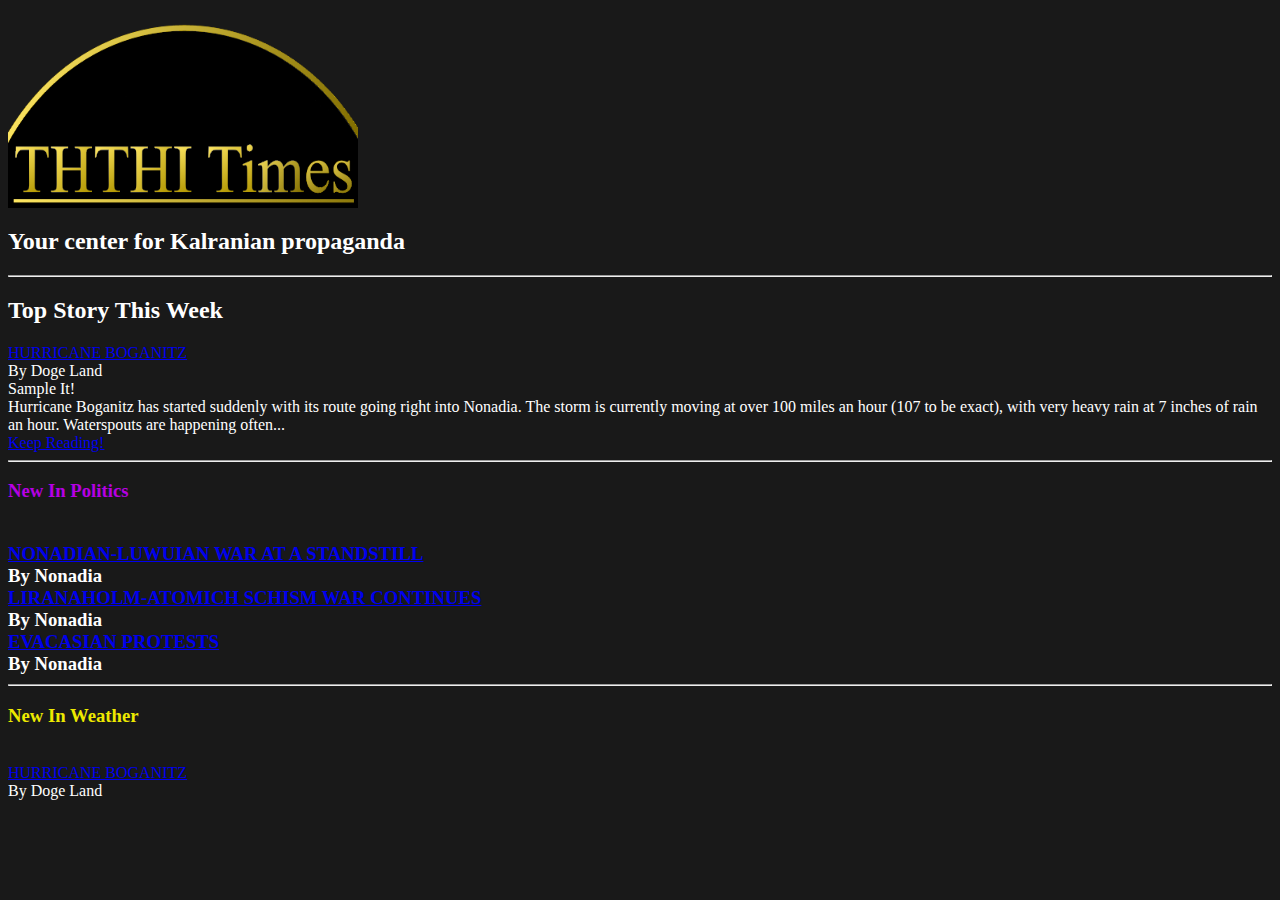
==== index.html @ 0c369ab1 "Update index.html" ====
<html>
<head>
	<title>ththi times - home</title>
</head>
<body>
	
	<nav>
		<a href="https://awaffle1.github.io/ththi-times/index.html"><img src="THTHI_Times.png" height="200" width="350"></a>
		<link rel="stylesheet" href="styling/base.css">
		<link href="https://fonts.googleapis.com/css2?family=Roboto:wght@300&display=swap" rel="stylesheet">
		<h2 group="subtitle">Your center for Kalranian propaganda</h2>
		<hr>
	</nav>
	<h2>Top Story This Week</h2>
	
	<a href="articles/weather/091020W">HURRICANE BOGANITZ</a>
	<br>By Doge Land
	<br>
	Sample It!
	<br>
	Hurricane Boganitz has started suddenly with its route going right into Nonadia. The storm is currently moving at over 100 miles an hour (107 to be exact), with very heavy rain at 7 inches of rain an hour. Waterspouts are happening often...
	<br>
	<a href="articles/weather/091020W">Keep Reading!</a>
	
	<hr>
	<h3 class=politics>New In Politics<h3>
	<br>
	<a href="articles/politics/091020P">NONADIAN-LUWUIAN WAR AT A STANDSTILL</a>
	<br>By Nonadia
	<br>
	<a href="articles/politics/091020P-2">LIRANAHOLM-ATOMICH SCHISM WAR CONTINUES</a>
	<br>By Nonadia
	<br>
	<a href="articles/politics/091020P-3">EVACASIAN PROTESTS</a>
	<br>By Nonadia
	
	<hr>
	<h3 class=weather>New In Weather</h3>
	<br>	
	<a href="articles/weather/091020W">HURRICANE BOGANITZ</a>
	<br>By Doge Land
</body>
</html>
---- styling/base.css ----
body {
	background: #191919;
	color: #ffffff;
}

.politics {
	color: #b600e3;
}

.weather {
	color: #ede900;
}
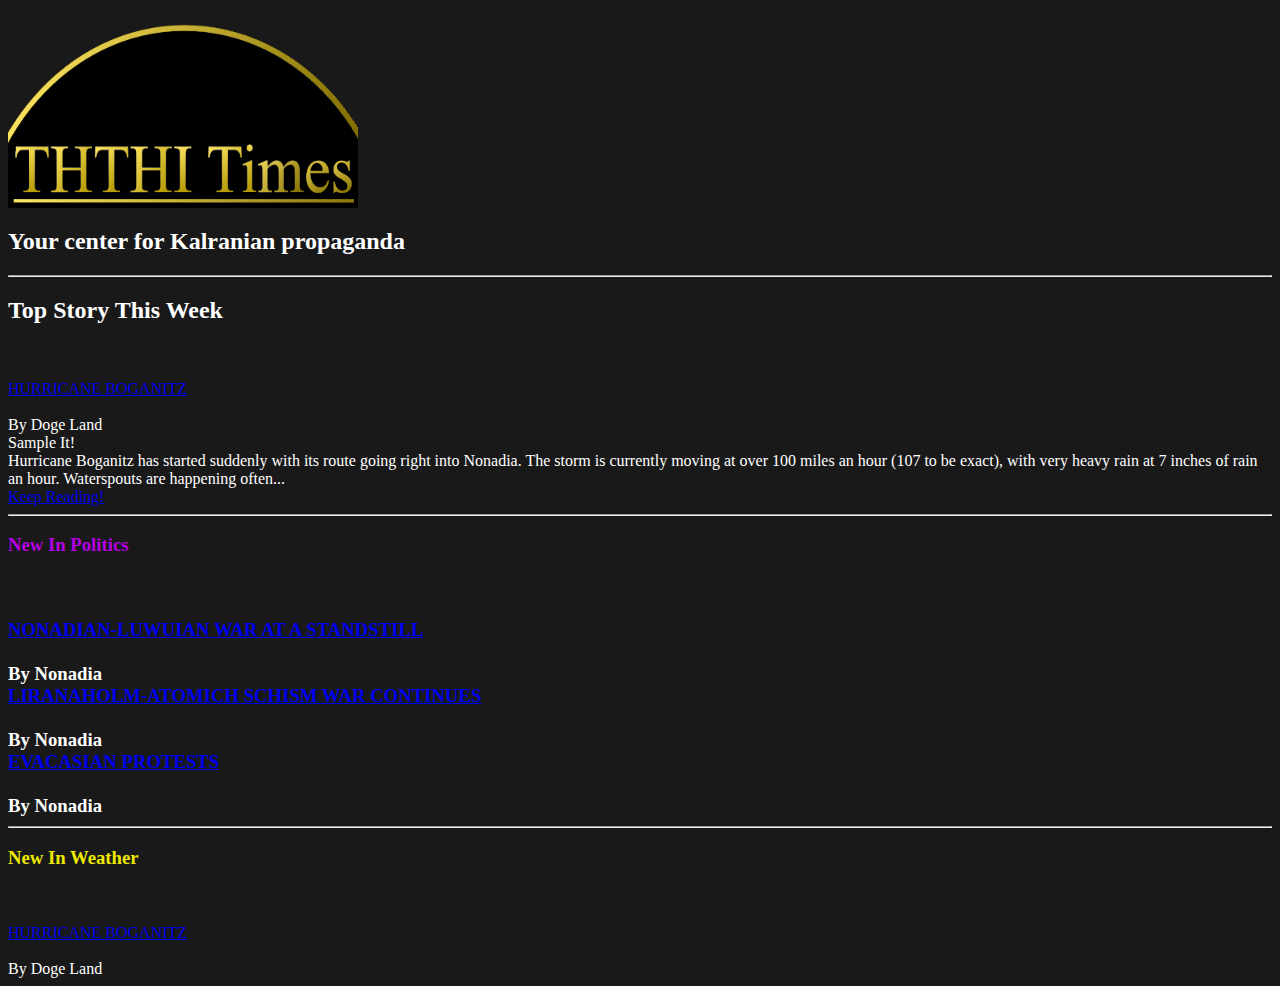
==== commit d5dfa92e: "Update index.html" ====
--- a/index.html
+++ b/index.html
@@ -11,9 +11,9 @@
 		<h2 group="subtitle">Your center for Kalranian propaganda</h2>
 		<hr>
 	</nav>
-	<h2>Top Story This Week</h2>
-	
-	<a href="articles/weather/091020W">HURRICANE BOGANITZ</a>
+	<h2>Top Story This Week</h2><br>
+	<br>
+	<a href="articles/weather/091020W">HURRICANE BOGANITZ</a><br>
 	<br>By Doge Land
 	<br>
 	Sample It!
@@ -23,21 +23,21 @@
 	<a href="articles/weather/091020W">Keep Reading!</a>
 	
 	<hr>
-	<h3 class=politics>New In Politics<h3>
+	<h3 class=politics>New In Politics<h3><br>
 	<br>
-	<a href="articles/politics/091020P">NONADIAN-LUWUIAN WAR AT A STANDSTILL</a>
+	<a href="articles/politics/091020P">NONADIAN-LUWUIAN WAR AT A STANDSTILL</a><br>
 	<br>By Nonadia
 	<br>
-	<a href="articles/politics/091020P-2">LIRANAHOLM-ATOMICH SCHISM WAR CONTINUES</a>
+	<a href="articles/politics/091020P-2">LIRANAHOLM-ATOMICH SCHISM WAR CONTINUES</a><br>
 	<br>By Nonadia
 	<br>
-	<a href="articles/politics/091020P-3">EVACASIAN PROTESTS</a>
+	<a href="articles/politics/091020P-3">EVACASIAN PROTESTS</a><br>
 	<br>By Nonadia
 	
 	<hr>
-	<h3 class=weather>New In Weather</h3>
+	<h3 class=weather>New In Weather</h3><br>
 	<br>	
-	<a href="articles/weather/091020W">HURRICANE BOGANITZ</a>
+	<a href="articles/weather/091020W">HURRICANE BOGANITZ</a><br>
 	<br>By Doge Land
 </body>
 </html>
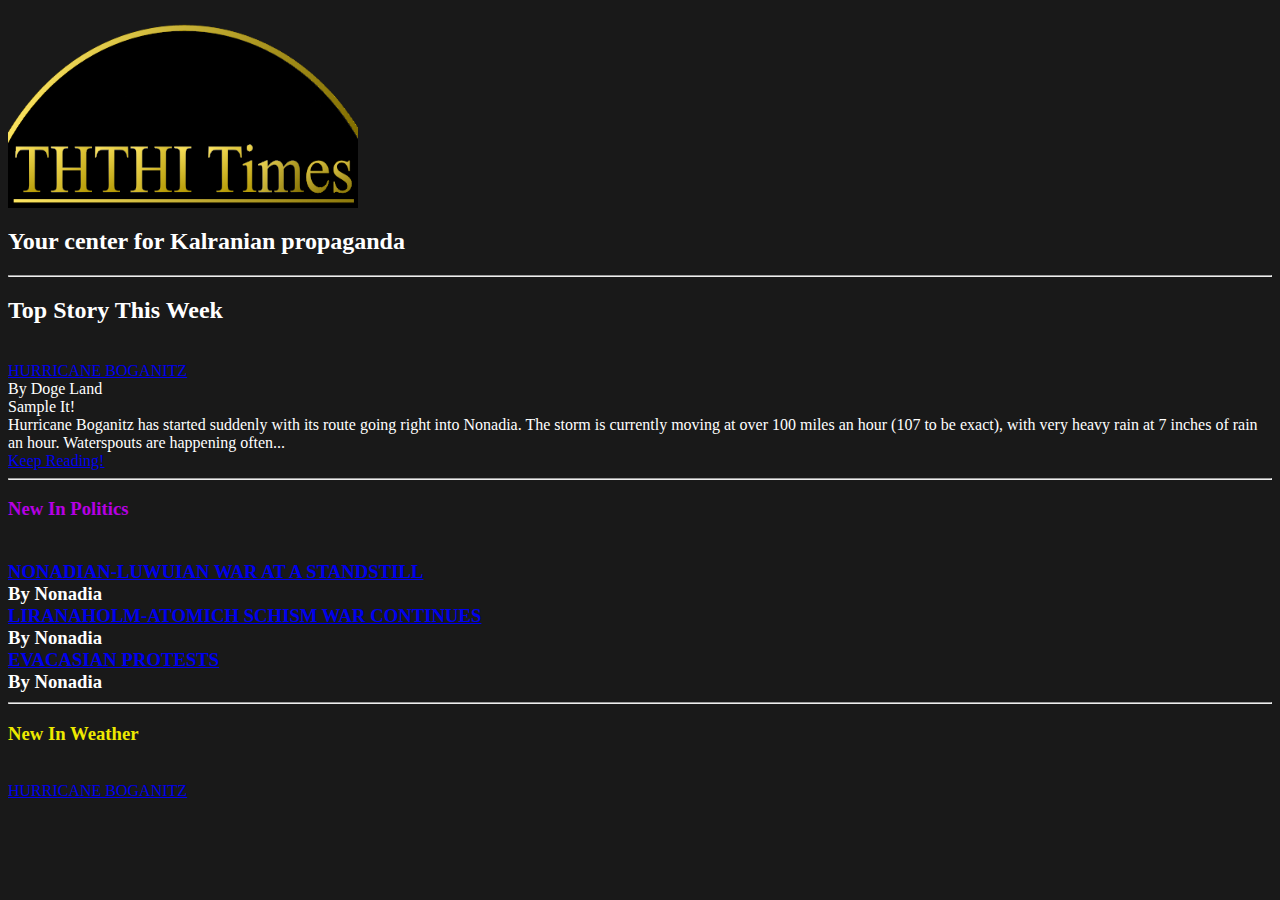
==== commit 746c868a: "Update index.html" ====
--- a/index.html
+++ b/index.html
@@ -12,32 +12,23 @@
 		<hr>
 	</nav>
 	<h2>Top Story This Week</h2><br>
-	<br>
 	<a href="articles/weather/091020W">HURRICANE BOGANITZ</a><br>
-	<br>By Doge Land
-	<br>
-	Sample It!
-	<br>
-	Hurricane Boganitz has started suddenly with its route going right into Nonadia. The storm is currently moving at over 100 miles an hour (107 to be exact), with very heavy rain at 7 inches of rain an hour. Waterspouts are happening often...
-	<br>
+	By Doge Land<br>
+	Sample It!<br>
+	Hurricane Boganitz has started suddenly with its route going right into Nonadia. The storm is currently moving at over 100 miles an hour (107 to be exact), with very heavy rain at 7 inches of rain an hour. Waterspouts are happening often...<br>
 	<a href="articles/weather/091020W">Keep Reading!</a>
-	
 	<hr>
 	<h3 class=politics>New In Politics<h3><br>
-	<br>
 	<a href="articles/politics/091020P">NONADIAN-LUWUIAN WAR AT A STANDSTILL</a><br>
-	<br>By Nonadia
-	<br>
+	By Nonadia<br>
 	<a href="articles/politics/091020P-2">LIRANAHOLM-ATOMICH SCHISM WAR CONTINUES</a><br>
-	<br>By Nonadia
-	<br>
+	By Nonadia<br>
 	<a href="articles/politics/091020P-3">EVACASIAN PROTESTS</a><br>
-	<br>By Nonadia
+	By Nonadia<br>
 	
 	<hr>
 	<h3 class=weather>New In Weather</h3><br>
-	<br>	
 	<a href="articles/weather/091020W">HURRICANE BOGANITZ</a><br>
-	<br>By Doge Land
+	<By Doge Land<br>
 </body>
 </html>
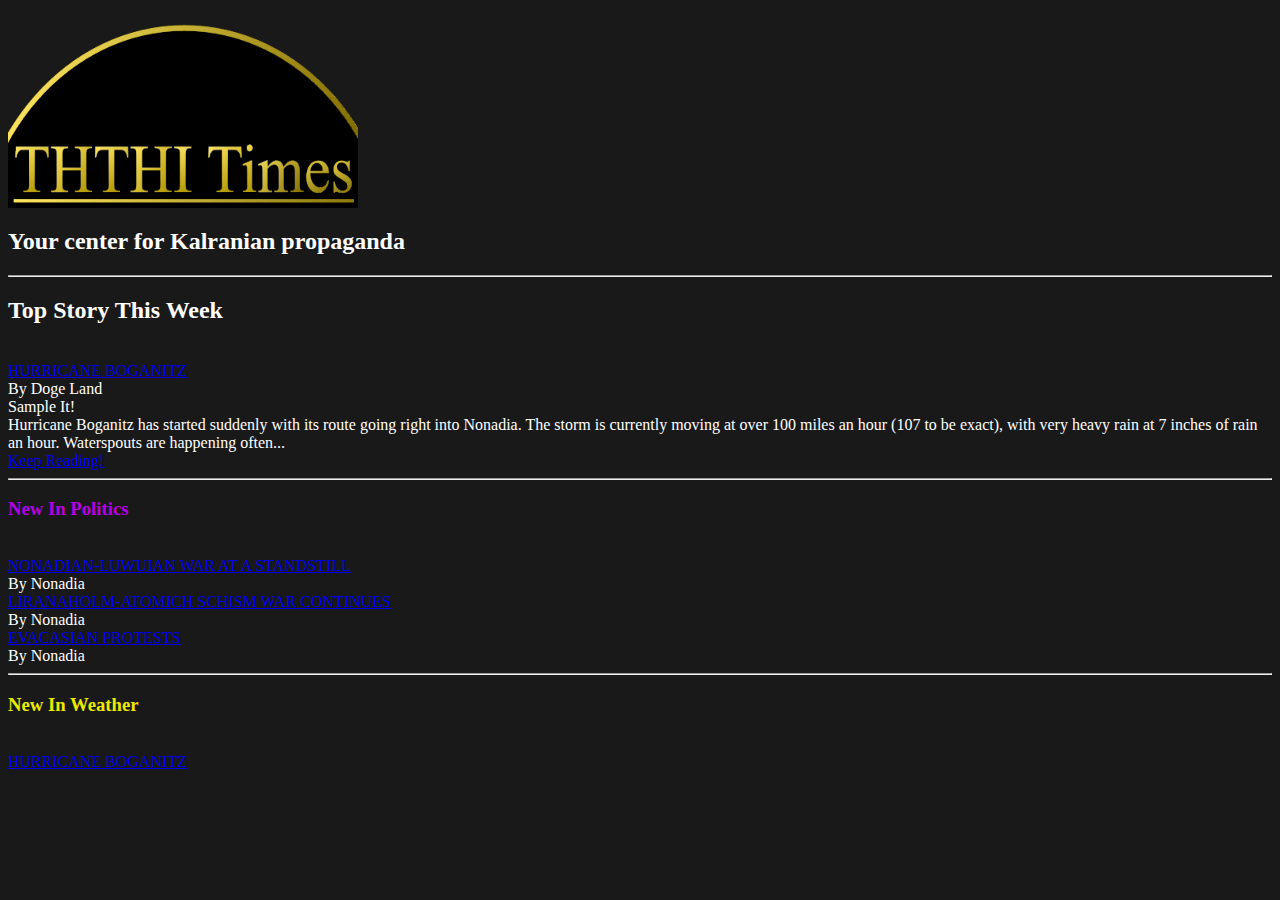
==== commit 458e1800: "Update index.html" ====
--- a/index.html
+++ b/index.html
@@ -18,7 +18,7 @@
 	Hurricane Boganitz has started suddenly with its route going right into Nonadia. The storm is currently moving at over 100 miles an hour (107 to be exact), with very heavy rain at 7 inches of rain an hour. Waterspouts are happening often...<br>
 	<a href="articles/weather/091020W">Keep Reading!</a>
 	<hr>
-	<h3 class=politics>New In Politics<h3><br>
+	<h3 class=politics>New In Politics</h3><br>
 	<a href="articles/politics/091020P">NONADIAN-LUWUIAN WAR AT A STANDSTILL</a><br>
 	By Nonadia<br>
 	<a href="articles/politics/091020P-2">LIRANAHOLM-ATOMICH SCHISM WAR CONTINUES</a><br>
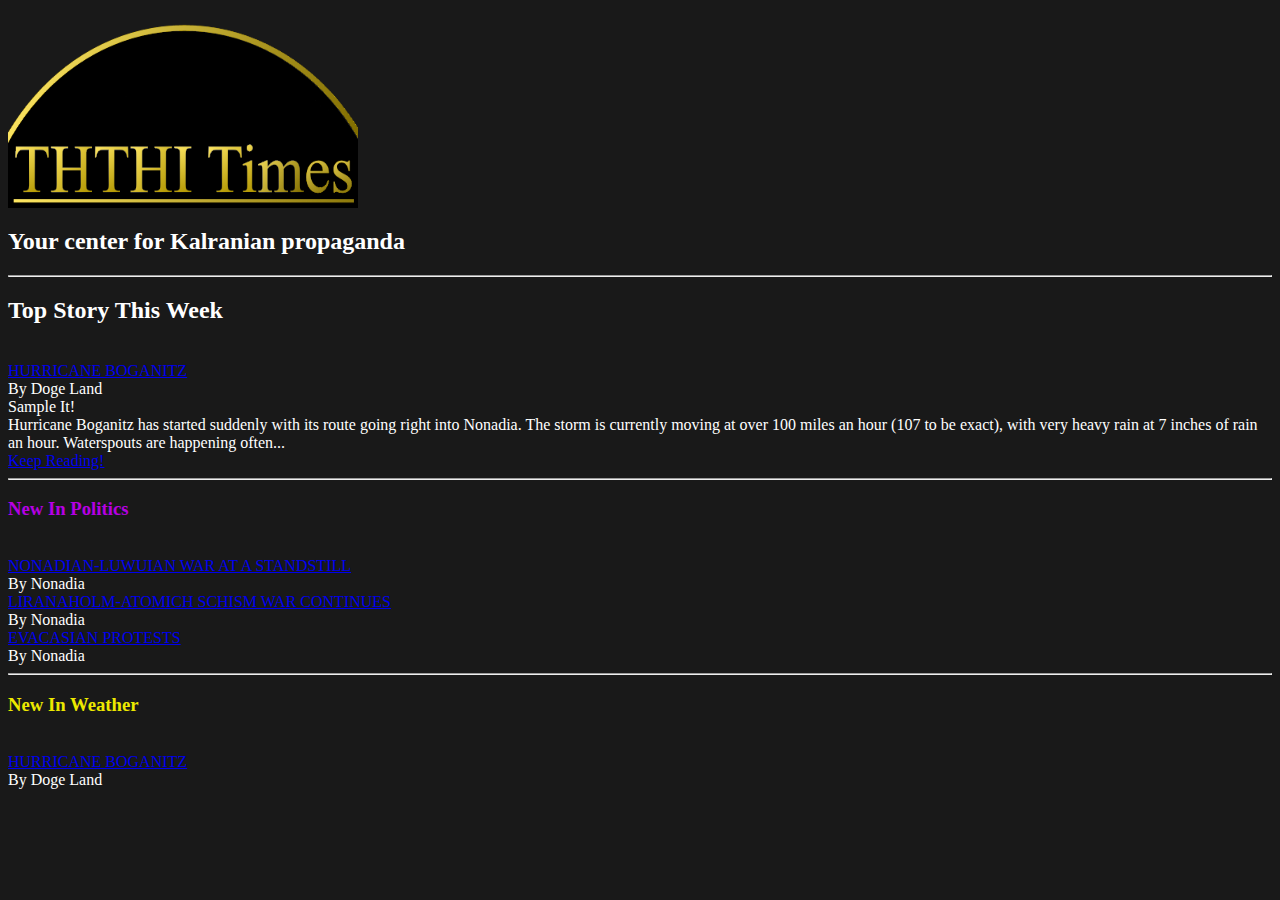
==== commit 4fb833ee: "Update index.html" ====
--- a/index.html
+++ b/index.html
@@ -29,6 +29,6 @@
 	<hr>
 	<h3 class=weather>New In Weather</h3><br>
 	<a href="articles/weather/091020W">HURRICANE BOGANITZ</a><br>
-	<By Doge Land<br>
+	By Doge Land<br>
 </body>
 </html>
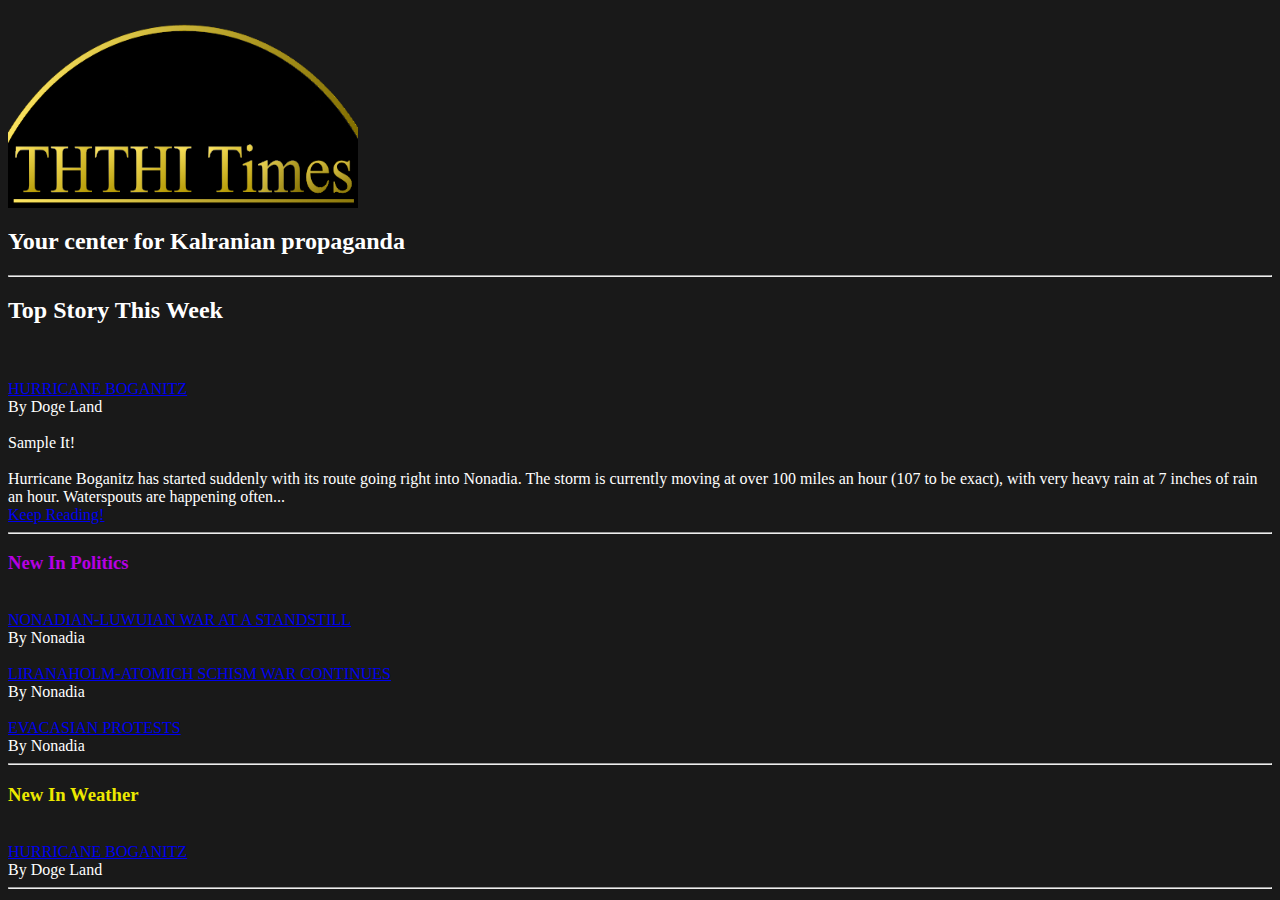
==== commit 68b3a054: "Update index.html" ====
--- a/index.html
+++ b/index.html
@@ -1,6 +1,6 @@
 <html>
 <head>
-	<title>ththi times - home</title>
+	<title>ththi times - HOME</title>
 </head>
 <body>
 	
@@ -12,23 +12,28 @@
 		<hr>
 	</nav>
 	<h2>Top Story This Week</h2><br>
+	<br>
 	<a href="articles/weather/091020W">HURRICANE BOGANITZ</a><br>
 	By Doge Land<br>
+	<br>
 	Sample It!<br>
+	<br>
 	Hurricane Boganitz has started suddenly with its route going right into Nonadia. The storm is currently moving at over 100 miles an hour (107 to be exact), with very heavy rain at 7 inches of rain an hour. Waterspouts are happening often...<br>
 	<a href="articles/weather/091020W">Keep Reading!</a>
 	<hr>
 	<h3 class=politics>New In Politics</h3><br>
 	<a href="articles/politics/091020P">NONADIAN-LUWUIAN WAR AT A STANDSTILL</a><br>
 	By Nonadia<br>
+	<br>
 	<a href="articles/politics/091020P-2">LIRANAHOLM-ATOMICH SCHISM WAR CONTINUES</a><br>
 	By Nonadia<br>
+	<br>
 	<a href="articles/politics/091020P-3">EVACASIAN PROTESTS</a><br>
 	By Nonadia<br>
-	
 	<hr>
 	<h3 class=weather>New In Weather</h3><br>
 	<a href="articles/weather/091020W">HURRICANE BOGANITZ</a><br>
 	By Doge Land<br>
+	<hr>
 </body>
 </html>
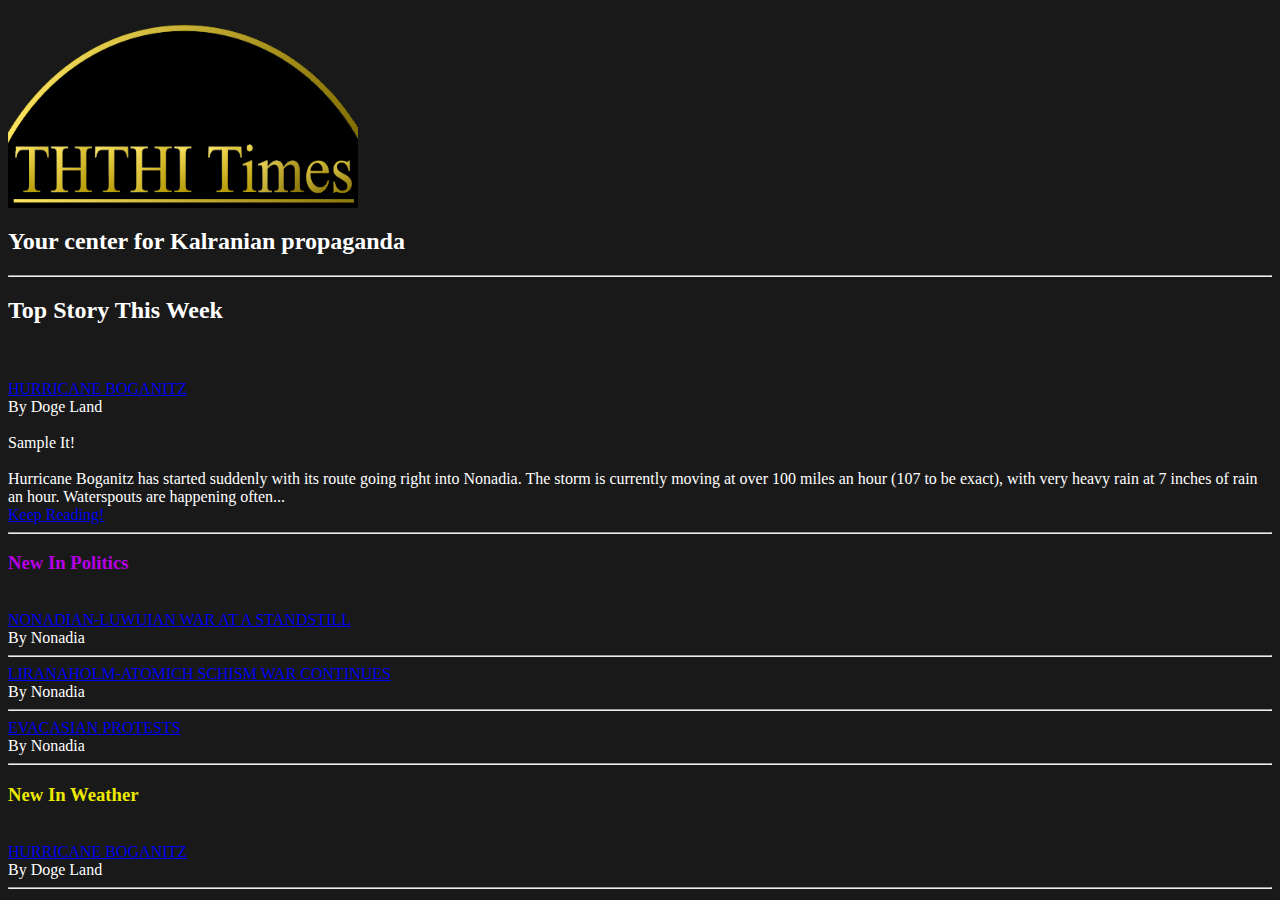
==== commit 284a276b: "Update index.html" ====
--- a/index.html
+++ b/index.html
@@ -23,13 +23,13 @@
 	<hr>
 	<h3 class=politics>New In Politics</h3><br>
 	<a href="articles/politics/091020P">NONADIAN-LUWUIAN WAR AT A STANDSTILL</a><br>
-	By Nonadia<br>
-	<br>
+	By Nonadia
+	<hr>
 	<a href="articles/politics/091020P-2">LIRANAHOLM-ATOMICH SCHISM WAR CONTINUES</a><br>
-	By Nonadia<br>
-	<br>
+	By Nonadia
+	<hr>
 	<a href="articles/politics/091020P-3">EVACASIAN PROTESTS</a><br>
-	By Nonadia<br>
+	By Nonadia
 	<hr>
 	<h3 class=weather>New In Weather</h3><br>
 	<a href="articles/weather/091020W">HURRICANE BOGANITZ</a><br>
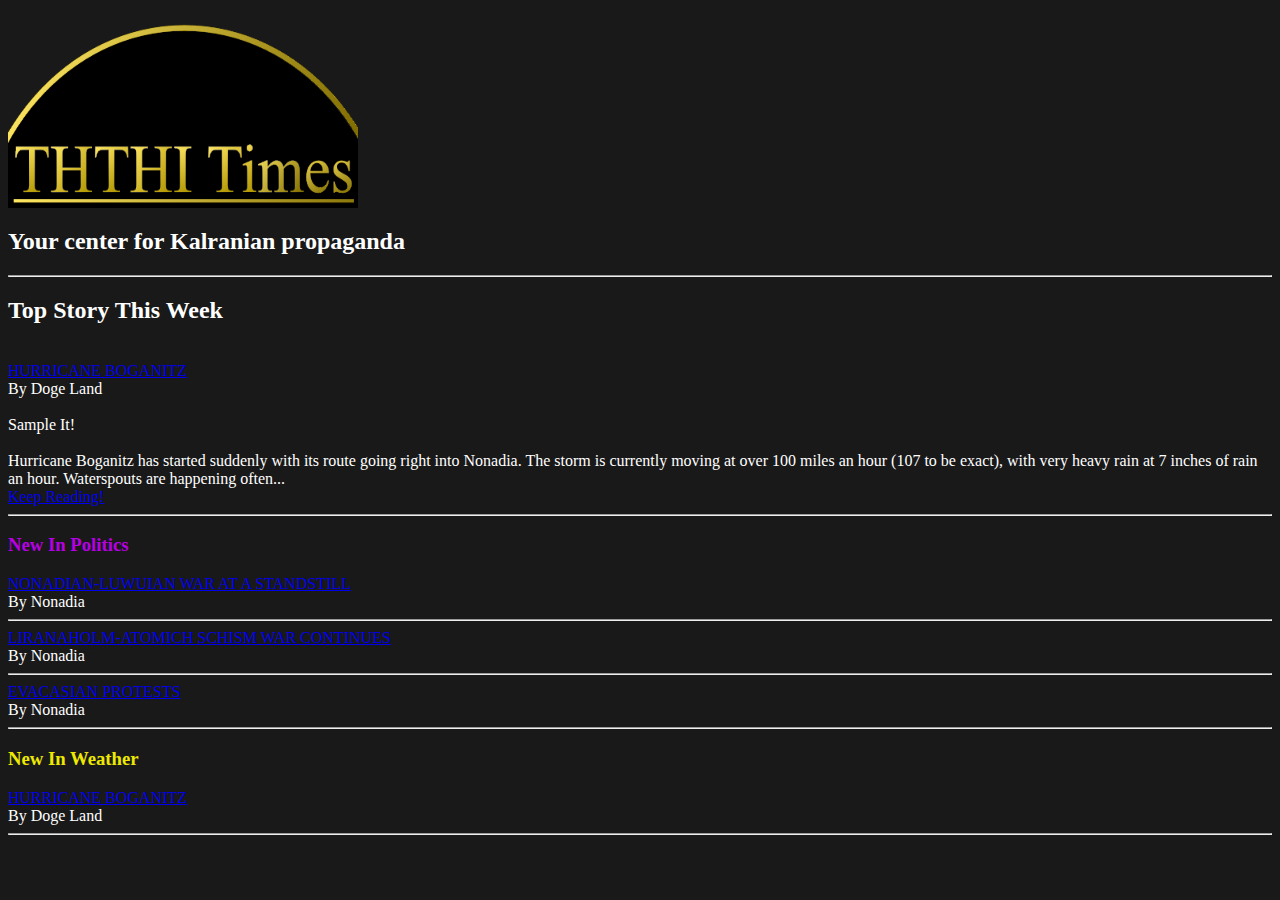
==== commit 902910ee: "Update index.html" ====
--- a/index.html
+++ b/index.html
@@ -12,7 +12,7 @@
 		<hr>
 	</nav>
 	<h2>Top Story This Week</h2><br>
-	<br>
+	
 	<a href="articles/weather/091020W">HURRICANE BOGANITZ</a><br>
 	By Doge Land<br>
 	<br>
@@ -21,7 +21,7 @@
 	Hurricane Boganitz has started suddenly with its route going right into Nonadia. The storm is currently moving at over 100 miles an hour (107 to be exact), with very heavy rain at 7 inches of rain an hour. Waterspouts are happening often...<br>
 	<a href="articles/weather/091020W">Keep Reading!</a>
 	<hr>
-	<h3 class=politics>New In Politics</h3><br>
+	<h3 class=politics>New In Politics</h3>
 	<a href="articles/politics/091020P">NONADIAN-LUWUIAN WAR AT A STANDSTILL</a><br>
 	By Nonadia
 	<hr>
@@ -31,7 +31,7 @@
 	<a href="articles/politics/091020P-3">EVACASIAN PROTESTS</a><br>
 	By Nonadia
 	<hr>
-	<h3 class=weather>New In Weather</h3><br>
+	<h3 class=weather>New In Weather</h3>
 	<a href="articles/weather/091020W">HURRICANE BOGANITZ</a><br>
 	By Doge Land<br>
 	<hr>
